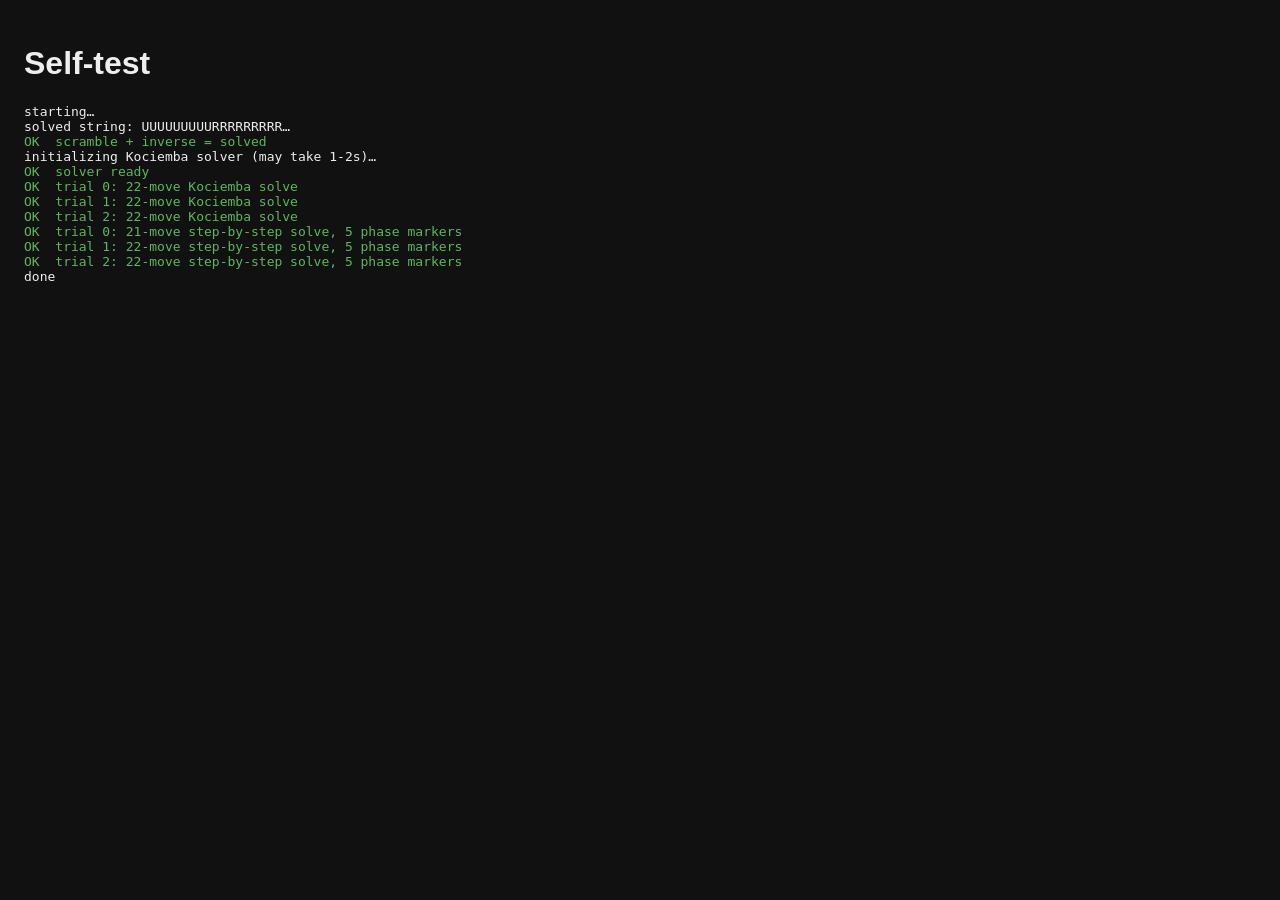
==== tests/test-browser.html @ a123e0eb "Add mobile Rubik's cube solver PWA Static web app for solving a 3x3x3 cube by manually entering its " ====
<!DOCTYPE html>
<html><head><meta charset="UTF-8"><title>Cube Solver self-test</title>
<style>body{font-family:-apple-system,sans-serif;background:#111;color:#eee;padding:16px;}
.ok{color:#5cb85c}.bad{color:#e55}pre{white-space:pre-wrap;font-size:13px}</style></head>
<body>
<h1>Self-test</h1>
<pre id="out">Running…</pre>
<script src="../vendor/cube.js"></script>
<script src="../js/cube-state.js"></script>
<script src="../js/moves.js"></script>
<script src="../js/solver-kociemba.js"></script>
<script src="../js/solver-beginner.js"></script>
<script>
const out = document.getElementById('out');
function log(msg, ok) {
  const span = document.createElement('span');
  span.className = ok === true ? 'ok' : ok === false ? 'bad' : '';
  span.textContent = (ok === true ? 'OK  ' : ok === false ? 'FAIL ' : '') + msg + '\n';
  out.appendChild(span);
}
out.textContent = '';
(async function(){
  try {
    log('starting…');
    const solved = CubeState.solved();
    log('solved string: ' + solved.join('').slice(0,18) + '…');

    const scr = "R U R' U' R U2 R' U F R U R' U' F'";
    const s1 = Moves.applySequence(solved, scr);
    const s2 = Moves.applySequence(s1, Moves.inverse(scr));
    log('scramble + inverse = solved', s2.join('') === solved.join(''));

    log('initializing Kociemba solver (may take 1-2s)…');
    await SolverKociemba.ensureSolver();
    log('solver ready', true);

    for (let i = 0; i < 3; i++) {
      const state = Moves.applySequence(solved, Moves.randomScramble(20));
      const res = await SolverKociemba.solve(state);
      const after = Moves.applySequence(state, res.moves.join(' '));
      log(`trial ${i}: ${res.moves.length}-move Kociemba solve`, after.join('') === solved.join(''));
    }

    for (let i = 0; i < 3; i++) {
      const state = Moves.applySequence(solved, Moves.randomScramble(20));
      const res = await SolverBeginner.solve(state);
      const after = Moves.applySequence(state, res.moves.join(' '));
      log(`trial ${i}: ${res.moves.length}-move step-by-step solve, ${res.stepBoundaries.length} phase markers`,
          after.join('') === solved.join(''));
    }

    log('done');
  } catch (e) {
    log('ERROR: ' + (e.message || e), false);
  }
})();
</script>
</body></html>
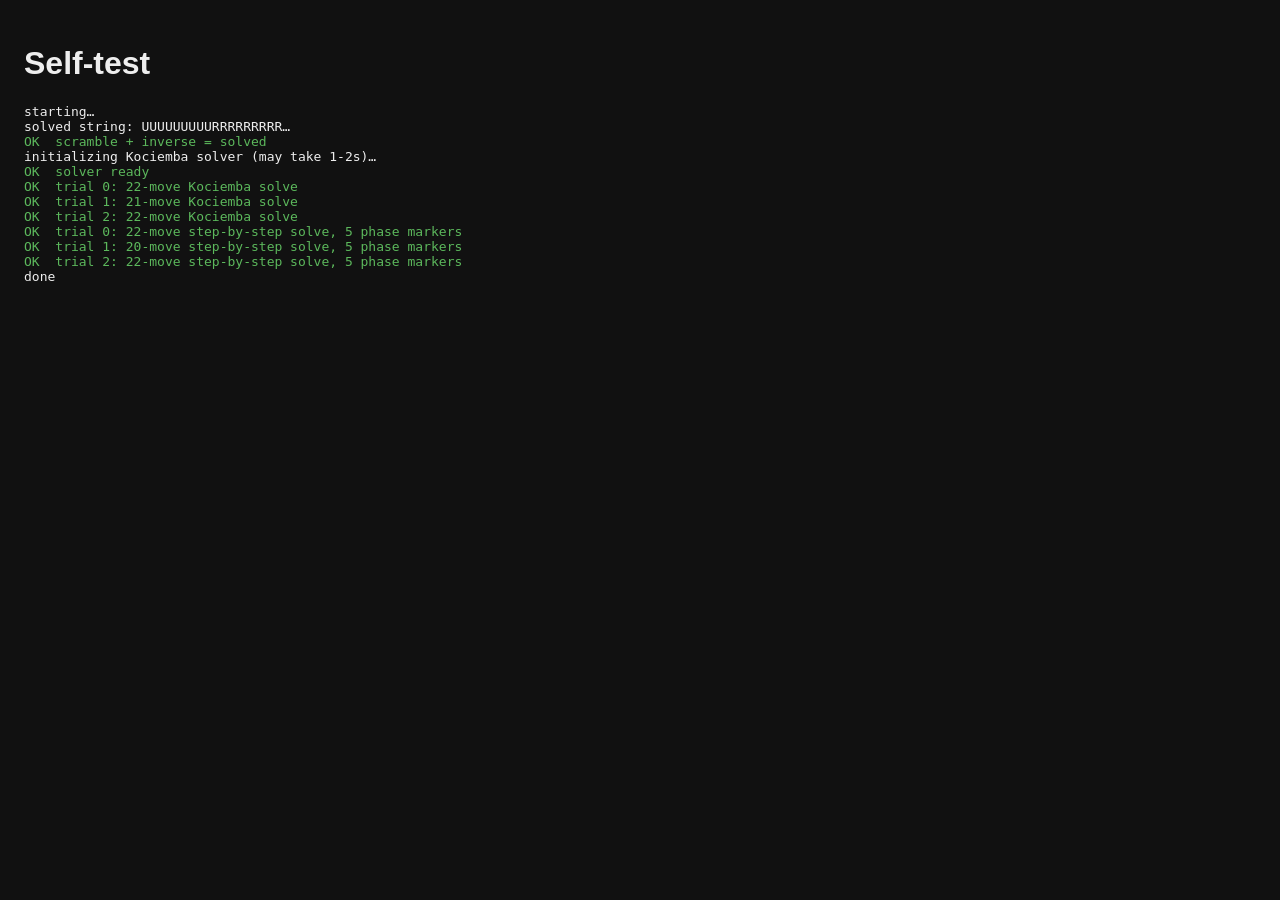
==== commit 3d4347a9: "Add browser camera cube scanning and fix solution playback" ====
--- a/tests/test-browser.html
+++ b/tests/test-browser.html
@@ -1,5 +1,6 @@
 <!DOCTYPE html>
 <html><head><meta charset="UTF-8"><title>Cube Solver self-test</title>
+<link rel="icon" type="image/png" href="../icons/icon-192.png">
 <style>body{font-family:-apple-system,sans-serif;background:#111;color:#eee;padding:16px;}
 .ok{color:#5cb85c}.bad{color:#e55}pre{white-space:pre-wrap;font-size:13px}</style></head>
 <body>
